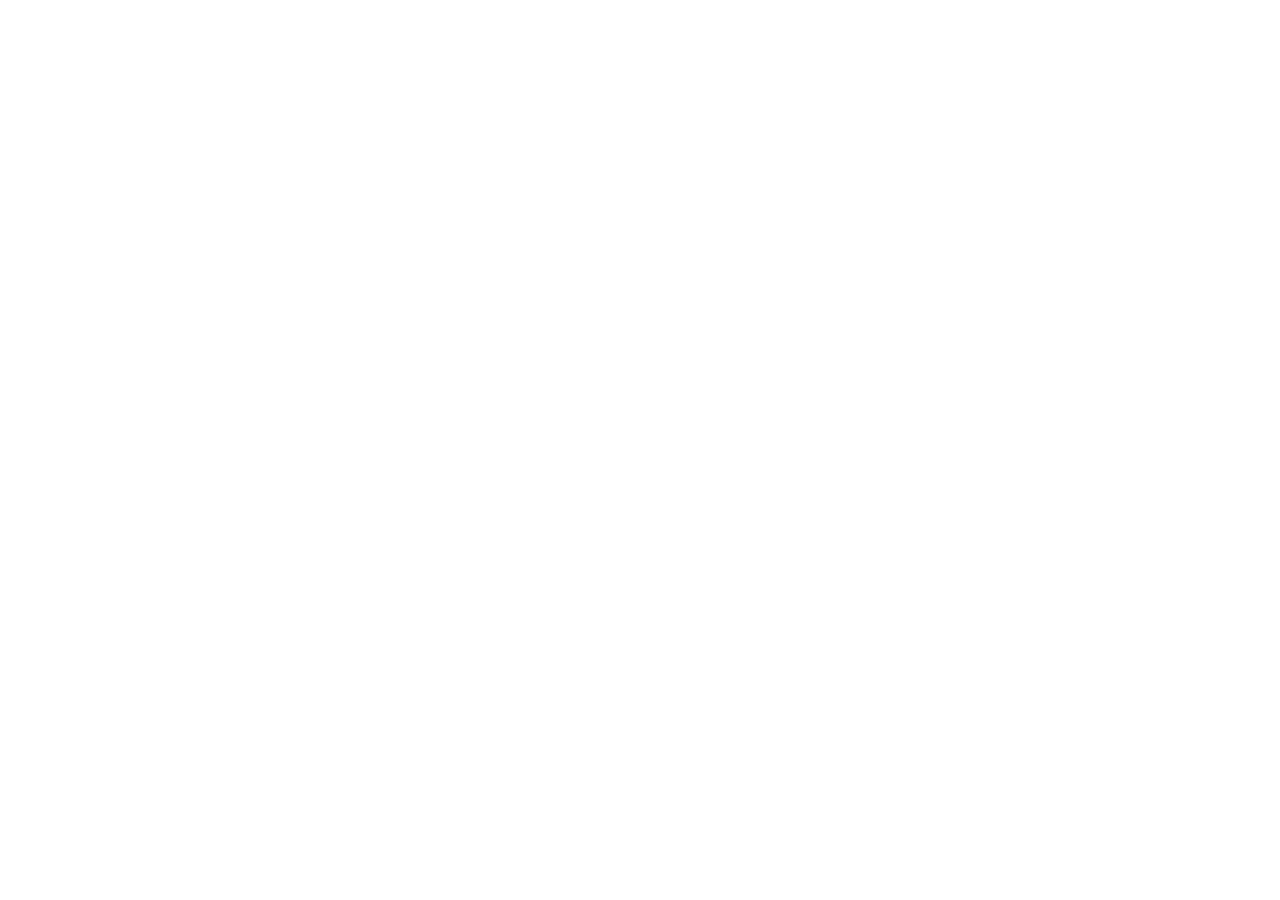
==== Projeto001/index.html @ 79fd5fd5 "corpo do projeto" ====
<!DOCTYPE html>
<html lang="pt-br">
<head>
    <meta charset="UTF-8">
    <meta name="viewport" content="width=device-width, initial-scale=1.0">
    <meta http-equiv="X-UA-Compatible" content="ie=edge">
    <title>Minha Loja</title>
    <link rel="shortcut icon" href="Assets/Image/loja.ico" type="image/x-icon">
    <link rel="stylesheet" href="Assets/Css/style.css">
    <link rel="stylesheet" href="Assets/Css/media-query.css">
</head>
<body>
    <header>
        <nav>
            
        </nav>
    </header>
    <main>
        <section>
            <article>
                <div class="container">
                    <div class="box-vend">

                    </div>
                    <div class="box-vend">

                    </div>
                </div>
            </article>
        </section>
    </main>
    <footer>

    </footer>
    <script src="Assets/Js/script.js"></script>
</body>
</html>
---- Projeto001/Assets/Css/style.css ----
@charset "UTF-8";
---- Projeto001/Assets/Css/media-query.css ----
@charset "UTF-8";
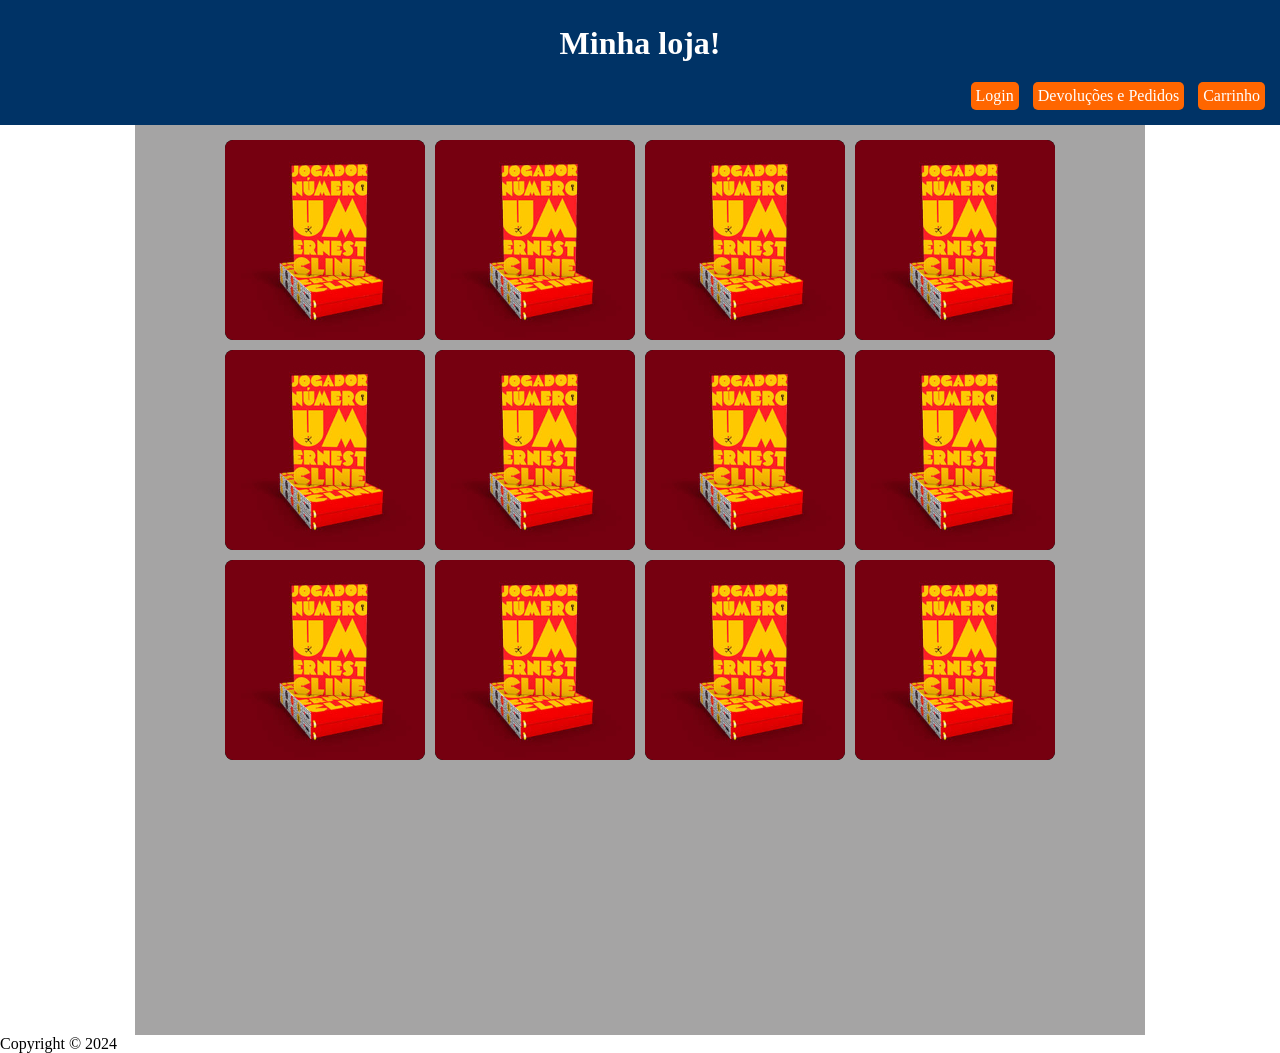
==== commit d26db799: "Estudo de site" ====
--- a/Projeto001/index.html
+++ b/Projeto001/index.html
@@ -11,8 +11,11 @@
 </head>
 <body>
     <header>
+        <h1>Minha loja!</h1>
         <nav>
-            
+            <a href="#">Login</a>
+            <a href="#">Devoluções e Pedidos</a>
+            <a href="#">Carrinho</a>
         </nav>
     </header>
     <main>
@@ -20,17 +23,59 @@
             <article>
                 <div class="container">
                     <div class="box-vend">
-
+                        <img src="Assets/Image/JogadorNumero_1_200x200.jpg" alt="">
+                        <div class="bar">Descrição</div> 
                     </div>
                     <div class="box-vend">
-
+                        <img src="Assets/Image/JogadorNumero_1_200x200.jpg" alt="">
+                        <div class="bar">Descrição</div> 
+                    </div>
+                    <div class="box-vend">
+                        <img src="Assets/Image/JogadorNumero_1_200x200.jpg" alt="">
+                        <div class="bar">Descrição</div> 
+                    </div>
+                    <div class="box-vend">
+                        <img src="Assets/Image/JogadorNumero_1_200x200.jpg" alt="">
+                        <div class="bar">Descrição</div> 
+                    </div>
+                    <div class="box-vend">
+                        <img src="Assets/Image/JogadorNumero_1_200x200.jpg" alt="">
+                        <div class="bar">Descrição</div> 
+                    </div>
+                    <div class="box-vend">
+                        <img src="Assets/Image/JogadorNumero_1_200x200.jpg" alt="">
+                        <div class="bar">Descrição</div> 
+                    </div>
+                    <div class="box-vend">
+                        <img src="Assets/Image/JogadorNumero_1_200x200.jpg" alt="">
+                        <div class="bar">Descrição</div> 
+                    </div>
+                    <div class="box-vend">
+                        <img src="Assets/Image/JogadorNumero_1_200x200.jpg" alt="">
+                        <div class="bar">Descrição</div> 
+                    </div>
+                    <div class="box-vend">
+                        <img src="Assets/Image/JogadorNumero_1_200x200.jpg" alt="">
+                        <div class="bar">Descrição</div> 
+                    </div>
+                    <div class="box-vend">
+                        <img src="Assets/Image/JogadorNumero_1_200x200.jpg" alt="">
+                        <div class="bar">Descrição</div> 
+                    </div>
+                    <div class="box-vend">
+                        <img src="Assets/Image/JogadorNumero_1_200x200.jpg" alt="">
+                        <div class="bar">Descrição</div> 
+                    </div>
+                    <div class="box-vend">
+                        <img src="Assets/Image/JogadorNumero_1_200x200.jpg" alt="">
+                        <div class="bar">Descrição</div> 
                     </div>
                 </div>
             </article>
         </section>
     </main>
     <footer>
-
+        Copyright &copy; 2024 
     </footer>
     <script src="Assets/Js/script.js"></script>
 </body>
--- a/Projeto001/Assets/Css/media-query.css
+++ b/Projeto001/Assets/Css/media-query.css
@@ -1,2 +1,126 @@
 @charset "UTF-8";
+/*
+#003366
+#FF6600
+#F2F2F2
+#228B22
+#FFFFFF
+*/
 
+:root {
+    --cor0: #003366;
+    /* Azul Marinho */
+    --cor1: #FF6600;
+    /* Laranja      */
+    --cor2: #a5a4a4;
+    /* Cinza Claro  */
+    --cor3: #228B22;
+    /* Verde Escuro */
+    --cor4: #FFFFFF;
+    /* Branco       */
+}
+
+* {
+    margin: 0px;
+    padding: 0px;
+}
+
+header {
+    background-color: var(--cor0);
+    padding: 10px;
+    color: white;
+}
+
+header h1 {
+    text-align: center;
+    margin: 10px;
+    padding: 5px;
+}
+
+header a {
+    text-decoration: none;
+    margin: 5px;
+    padding: 5px;
+    background-color: var(--cor1);
+    color: black;
+    border-radius: 5px;
+    color: white;
+}
+
+header a:hover {
+    background-color: #fa8c42;
+}
+
+nav {
+    text-align: right;
+}
+
+nav a {
+    display: inline-flex;
+    flex: 1;
+}
+
+main {
+    background-color: var(--cor2);
+    min-width: 400px;
+    max-width: 1000px;
+    height: 100vh;
+    margin: auto;
+    padding: 5px
+}
+
+.container {
+    padding: 5px;
+    margin: 5px;
+    display: flex;
+    flex-wrap: wrap;
+    justify-content: center;
+    gap: 10px;
+}
+
+.box-vend {
+    position: relative;
+    background-color: black;
+    height: 200px;
+    width: 200px;
+    display: flex;
+    align-items: center;
+    justify-content: center;
+    overflow: hidden;
+    border-radius: 8px;
+    cursor: pointer;
+}
+
+.box-vend img {
+    max-width: 100%;
+    max-height: 100%;
+    object-fit: cover;
+    border-radius: 8px;
+    transition: transform 0.3s ease;
+}
+
+.box-vend:hover img {
+    transform: scale(1.1);
+}
+
+.bar {
+    position: absolute;
+    bottom: 0;
+    left: 0;
+    width: 100%;
+    height: 0;
+    background-color: rgba(0, 0, 0, 0.6);
+    color: white;
+    display: flex;
+    align-items: center;
+    justify-content: center;
+    font-size: 1em;
+    font-weight: bold;
+    transition: height 0.3s ease;
+    overflow: hidden;
+    border-radius: 0 0 8px 8px;
+}
+
+.box-vend:hover .bar {
+    height: 40%;
+}
